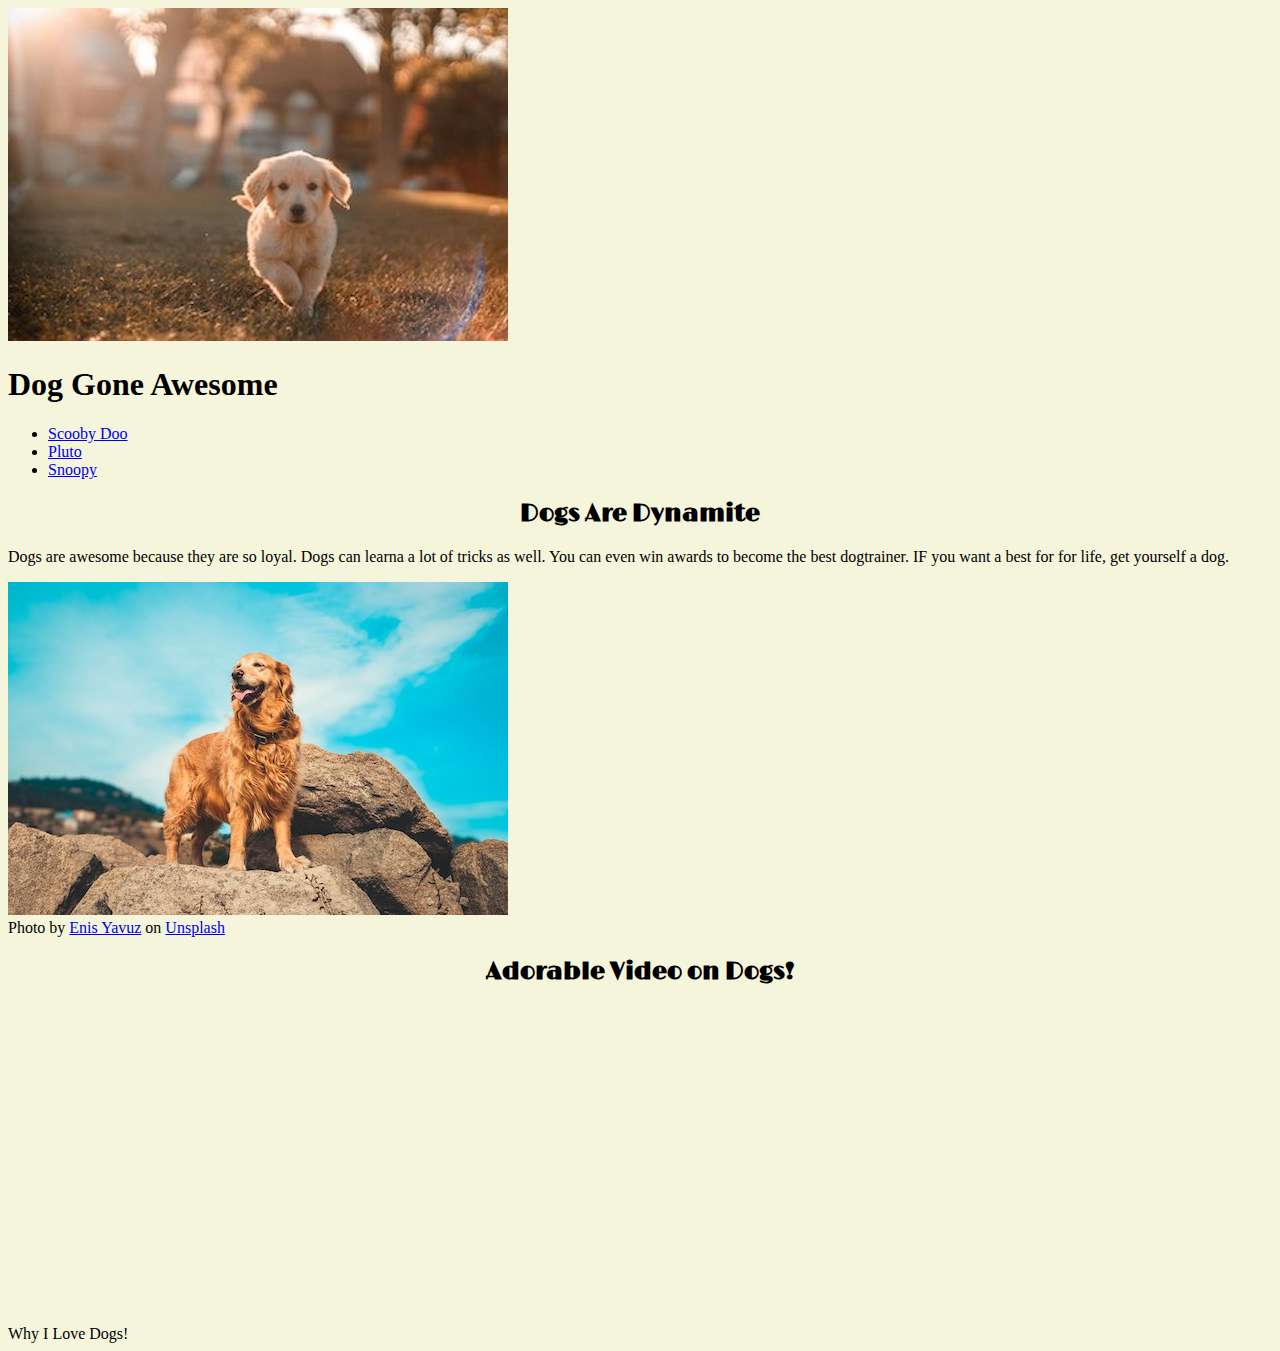
==== index.html @ 0d98189e "Add files via upload" ====
<!DOCTYPE html>
<html>
    <head>
        <link rel="preconnect" href="https://fonts.googleapis.com">
        <link rel="preconnect" href="https://fonts.gstatic.com" crossorigin>
        <link href="https://fonts.googleapis.com/css2?family=Limelight&display=swap" rel="stylesheet">
        <meta charset="utf-8">
        <link rel="stylesheet" href="style.css">
        <title>All About Dogs</title>
    </head>
    <body>
        <header>
            <img src="Images/smallDog.jpg">
            <h1>Dog Gone Awesome</h1>
            <ul>
                <li><a href="https://en.wikipedia.org/wiki/Scooby-Doo">Scooby Doo</a></li>
                <li><a href="https://en.wikipedia.org/wiki/Pluto_(Disney)">Pluto</a></li>
                <li><a href="https://en.wikipedia.org/wiki/Snoopy">Snoopy</a></li>
            </ul>
        </header>
        <h2>Dogs Are Dynamite</h2>
        <p>Dogs are awesome because they are so loyal. Dogs can learna a lot of tricks as well. You can even win awards to become the best dogtrainer. IF you want a best for for life, get yourself a dog.</p>
        <img src="Images/bigDog.jpg">
        <br>
        Photo by <a href="https://unsplash.com/@enisyavuz?utm_content=creditCopyText&utm_medium=referral&utm_source=unsplash" target="_blank">Enis Yavuz</a> on <a target="_blank" href="https://unsplash.com/photos/golden-retriever-on-gray-rock-during-daytime-KKtuRtGkDys?utm_content=creditCopyText&utm_medium=referral&utm_source=unsplash">Unsplash</a>
        <h2>Adorable Video on Dogs!</h2>
        <iframe width="560" height="315" src="https://www.youtube.com/embed/LeXFAjdRnqE?si=YACkQNk05k4_IF2l" title="YouTube video player" frameborder="0" allow="accelerometer; autoplay; clipboard-write; encrypted-media; gyroscope; picture-in-picture; web-share" referrerpolicy="strict-origin-when-cross-origin" allowfullscreen></iframe>
        <footer>
            <hota href="why.html">Why I Love Dogs!</a>
    </body>
</html>
---- style.css ----
body {
    background-color: beige;
}

h2 {
    text-align: center;
    font-family: Limelight;
}
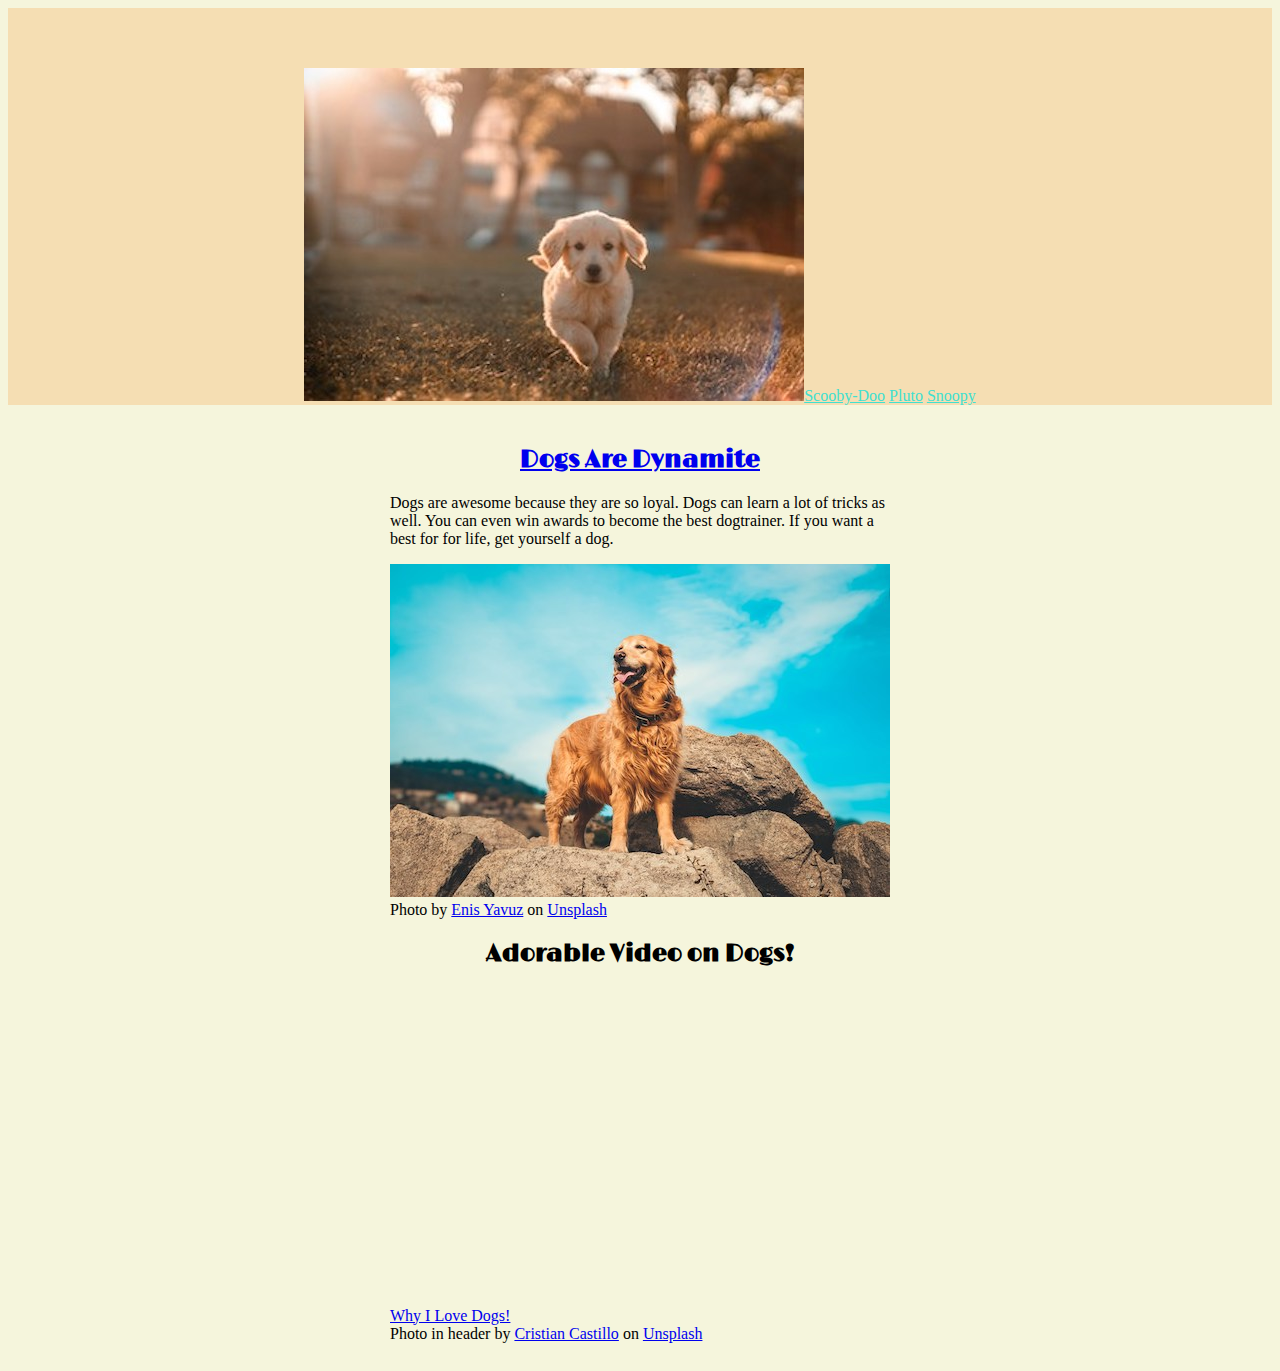
==== commit 5b997c5a: "Update index.html" ====
--- a/index.html
+++ b/index.html
@@ -10,23 +10,28 @@
     </head>
     <body>
         <header>
-            <img src="Images/smallDog.jpg">
+            <img id="header-pic" src="Images/smallDog.jpg" alt=">
             <h1>Dog Gone Awesome</h1>
             <ul>
-                <li><a href="https://en.wikipedia.org/wiki/Scooby-Doo">Scooby Doo</a></li>
-                <li><a href="https://en.wikipedia.org/wiki/Pluto_(Disney)">Pluto</a></li>
-                <li><a href="https://en.wikipedia.org/wiki/Snoopy">Snoopy</a></li>
+                <li class="inline"><a class="white" href="https://en.wikipedia.org/wiki/Scooby-Doo" target="_blank">Scooby-Doo</a></li>
+                <li class="inline"><a class="white" href="https://en.wikipedia.org/wiki/Pluto_(Disney)" target="_blank">Pluto</a></li>
+                <li class="inline"><a class="white" href="https://en.wikipedia.org/wiki/Snoopy" target="_blank">Snoopy</a></li>
             </ul>
         </header>
-        <h2>Dogs Are Dynamite</h2>
-        <p>Dogs are awesome because they are so loyal. Dogs can learna a lot of tricks as well. You can even win awards to become the best dogtrainer. IF you want a best for for life, get yourself a dog.</p>
-        <img src="Images/bigDog.jpg">
-        <br>
-        Photo by <a href="https://unsplash.com/@enisyavuz?utm_content=creditCopyText&utm_medium=referral&utm_source=unsplash" target="_blank">Enis Yavuz</a> on <a target="_blank" href="https://unsplash.com/photos/golden-retriever-on-gray-rock-during-daytime-KKtuRtGkDys?utm_content=creditCopyText&utm_medium=referral&utm_source=unsplash">Unsplash</a>
-        <h2>Adorable Video on Dogs!</h2>
-        <iframe width="560" height="315" src="https://www.youtube.com/embed/LeXFAjdRnqE?si=YACkQNk05k4_IF2l" title="YouTube video player" frameborder="0" allow="accelerometer; autoplay; clipboard-write; encrypted-media; gyroscope; picture-in-picture; web-share" referrerpolicy="strict-origin-when-cross-origin" allowfullscreen></iframe>
-        <footer>
-            <hota href="why.html">Why I Love Dogs!</a>
+        <article>
+            <a href="https://en.wikipedia.org/wiki/Dog" target=_blank><h2>Dogs Are Dynamite</h2></a>
+            <p>Dogs are awesome because they are so loyal. Dogs can learn a lot of tricks as well. You can even win awards to become the best dogtrainer. If you want a best for for life, get yourself a dog.</p>
+            <img src="Images/bigDog.jpg">
+            <br>
+            Photo by <a href="https://unsplash.com/@enisyavuz?utm_content=creditCopyText&utm_medium=referral&utm_source=unsplash" target="_blank">Enis Yavuz</a> on <a target="_blank" href="https://unsplash.com/photos/golden-retriever-on-gray-rock-during-daytime-KKtuRtGkDys?utm_content=creditCopyText&utm_medium=referral&utm_source=unsplash">Unsplash</a>
+            <h2>Adorable Video on Dogs!</h2>
+            <iframe width="560" height="315" src="https://www.youtube.com/embed/LeXFAjdRnqE?si=YACkQNk05k4_IF2l" title="YouTube video player" frameborder="0" allow="accelerometer; autoplay; clipboard-write; encrypted-media; gyroscope; picture-in-picture; web-share" referrerpolicy="strict-origin-when-cross-origin" allowfullscreen></iframe>
+            <footer>
+                <a href="why.html">Why I Love Dogs!</a>
+                <br>
+                Photo in header by <a href="https://unsplash.com/@castillcc?utm_content=creditCopyText&utm_medium=referral&utm_source=unsplash" target="_blank">Cristian Castillo</a> on <a target="_blank" href="https://unsplash.com/photos/yellow-labrador-puppy-running-on-field-73pyV0JJOmE?utm_content=creditCopyText&utm_medium=referral&utm_source=unsplash">Unsplash</a>
+            </footer>
+        </article>
     </body>
 </html>
 
@@ -36,4 +41,5 @@
 
 
 
-      +
+      
--- a/style.css
+++ b/style.css
@@ -7,3 +7,39 @@
     text-align: center;
     font-family: Limelight;
 }
+
+article {
+    max-width: 500px;
+    padding: 20px;
+    margin: 0 auto;
+  }
+
+header {
+    text-align: center;
+    background-color: wheat;
+    background-size: cover;
+    color: green;
+    padding: 20px 0px 0px 0px;
+}
+
+.inline{
+    display: inline;
+}
+
+.white{
+    color: turquoise;
+}
+
+ul {
+    padding: 0px 10px 0px 10px;
+}
+
+h1 {
+    font-size: 70px;
+}
+
+#header-pic{
+    margin: 40px 0px 0px 0px;
+    border-color: tan;
+    border-width: 5px;
+}
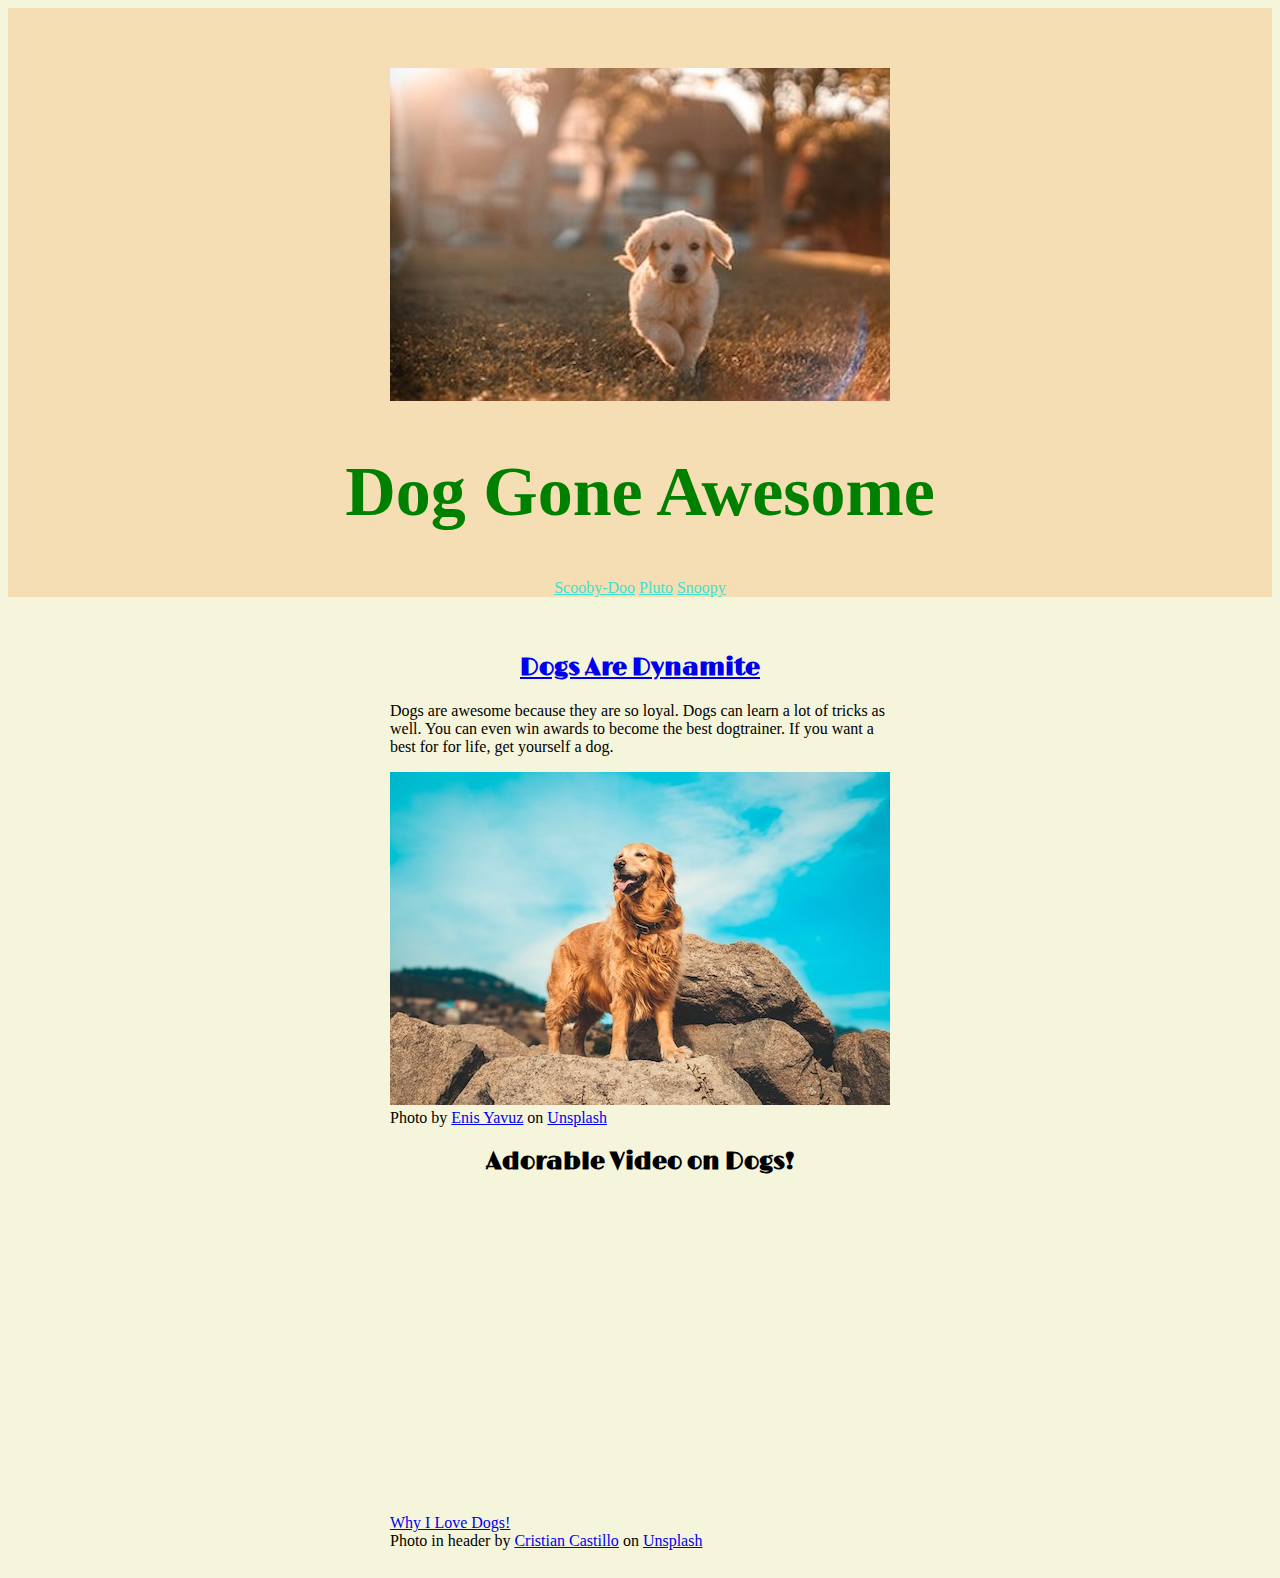
==== commit 4e107223: "Update index.html" ====
--- a/index.html
+++ b/index.html
@@ -10,7 +10,7 @@
     </head>
     <body>
         <header>
-            <img id="header-pic" src="Images/smallDog.jpg" alt=">
+            <img id="header-pic" src="Images/smallDog.jpg" alt="small dog">
             <h1>Dog Gone Awesome</h1>
             <ul>
                 <li class="inline"><a class="white" href="https://en.wikipedia.org/wiki/Scooby-Doo" target="_blank">Scooby-Doo</a></li>
@@ -21,7 +21,7 @@
         <article>
             <a href="https://en.wikipedia.org/wiki/Dog" target=_blank><h2>Dogs Are Dynamite</h2></a>
             <p>Dogs are awesome because they are so loyal. Dogs can learn a lot of tricks as well. You can even win awards to become the best dogtrainer. If you want a best for for life, get yourself a dog.</p>
-            <img src="Images/bigDog.jpg">
+            <img src="Images/bigDog.jpg" alt="big dog">
             <br>
             Photo by <a href="https://unsplash.com/@enisyavuz?utm_content=creditCopyText&utm_medium=referral&utm_source=unsplash" target="_blank">Enis Yavuz</a> on <a target="_blank" href="https://unsplash.com/photos/golden-retriever-on-gray-rock-during-daytime-KKtuRtGkDys?utm_content=creditCopyText&utm_medium=referral&utm_source=unsplash">Unsplash</a>
             <h2>Adorable Video on Dogs!</h2>
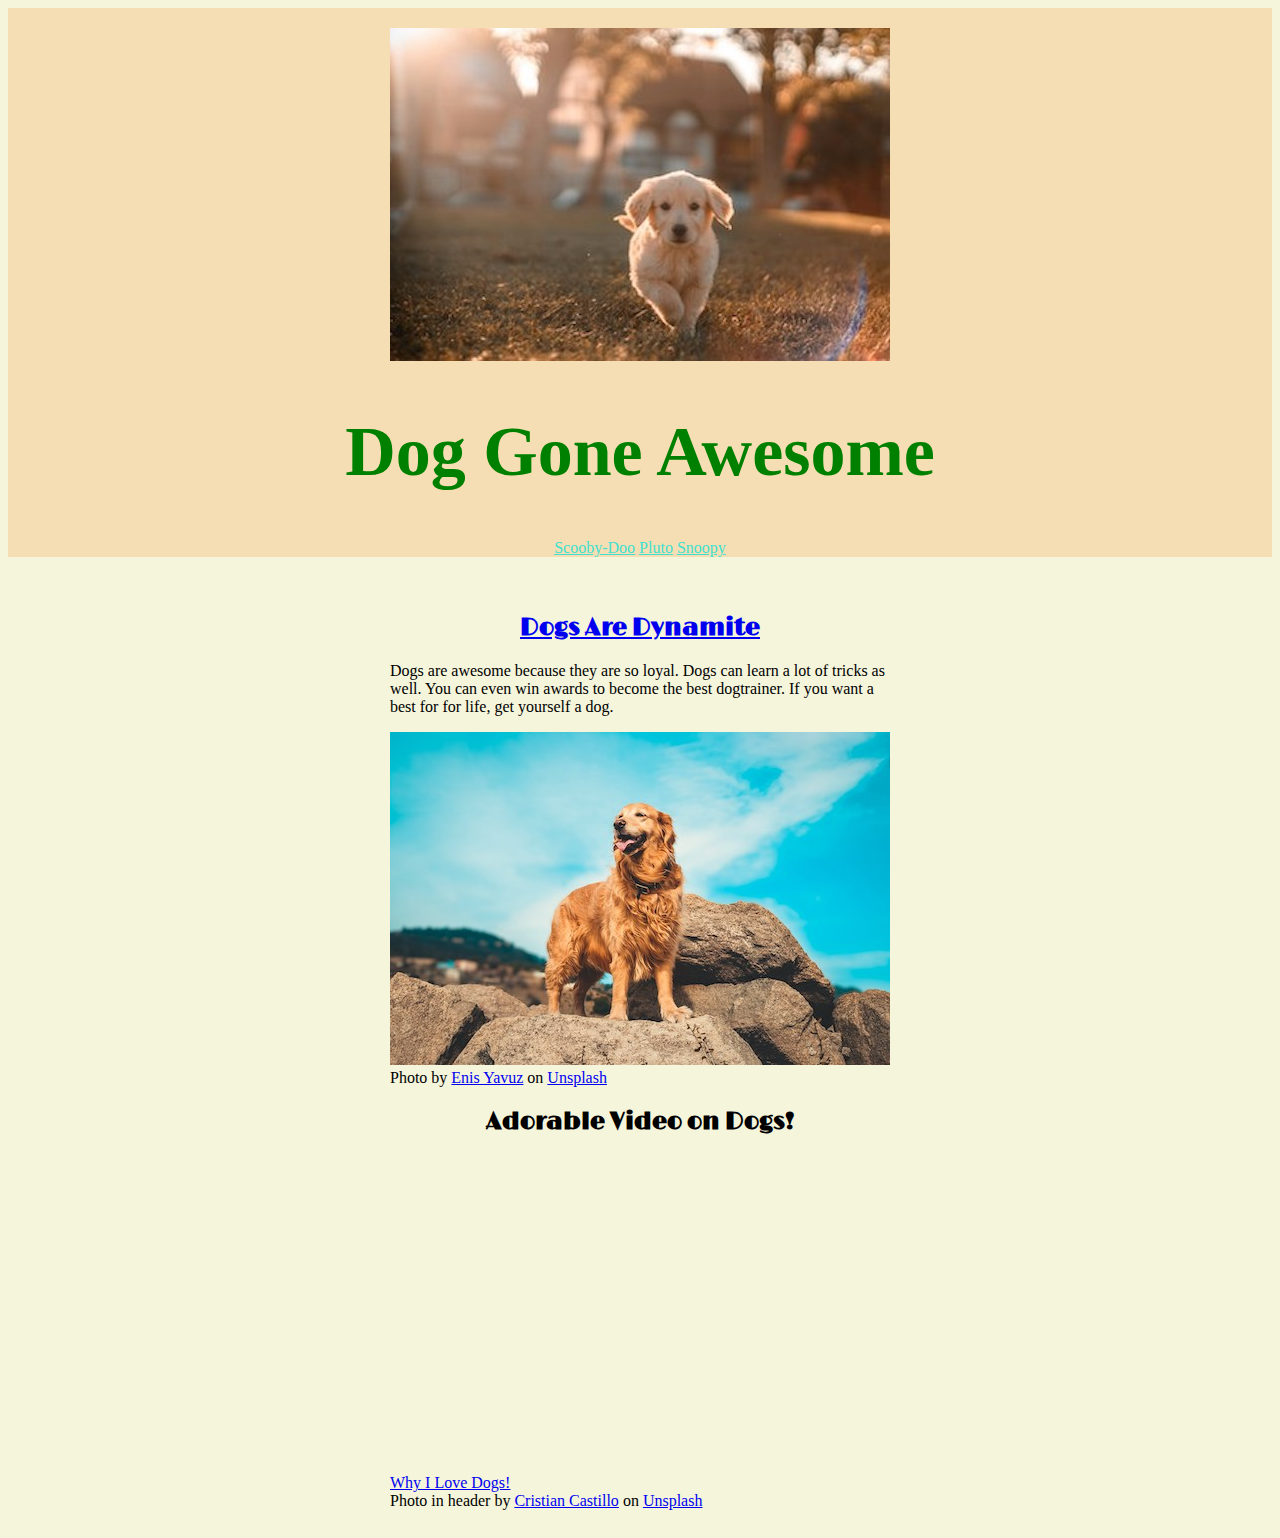
==== commit deb62d87: "Update index.html" ====
--- a/index.html
+++ b/index.html
@@ -10,7 +10,7 @@
     </head>
     <body>
         <header>
-            <img id="header-pic" src="Images/smallDog.jpg" alt="small dog">
+            <img class="header-pic" src="Images/smallDog.jpg" alt="small dog">
             <h1>Dog Gone Awesome</h1>
             <ul>
                 <li class="inline"><a class="white" href="https://en.wikipedia.org/wiki/Scooby-Doo" target="_blank">Scooby-Doo</a></li>
